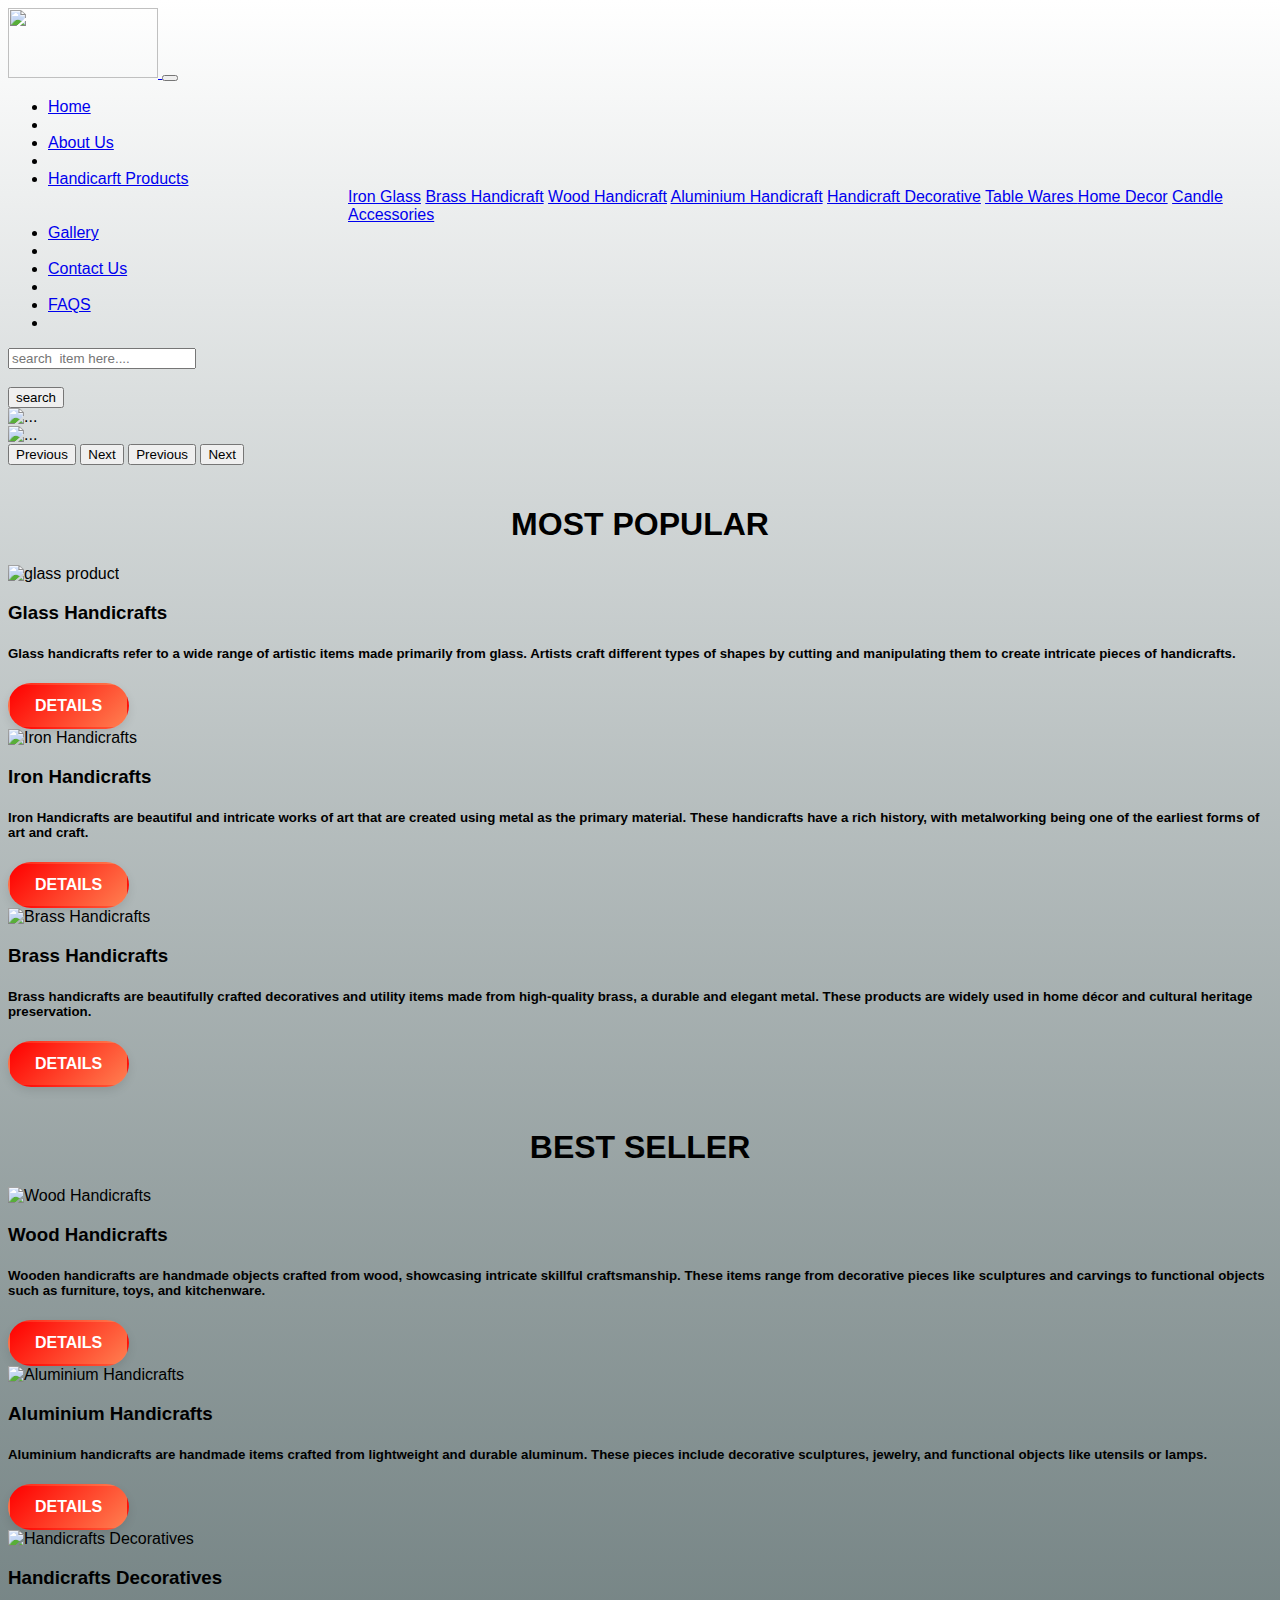
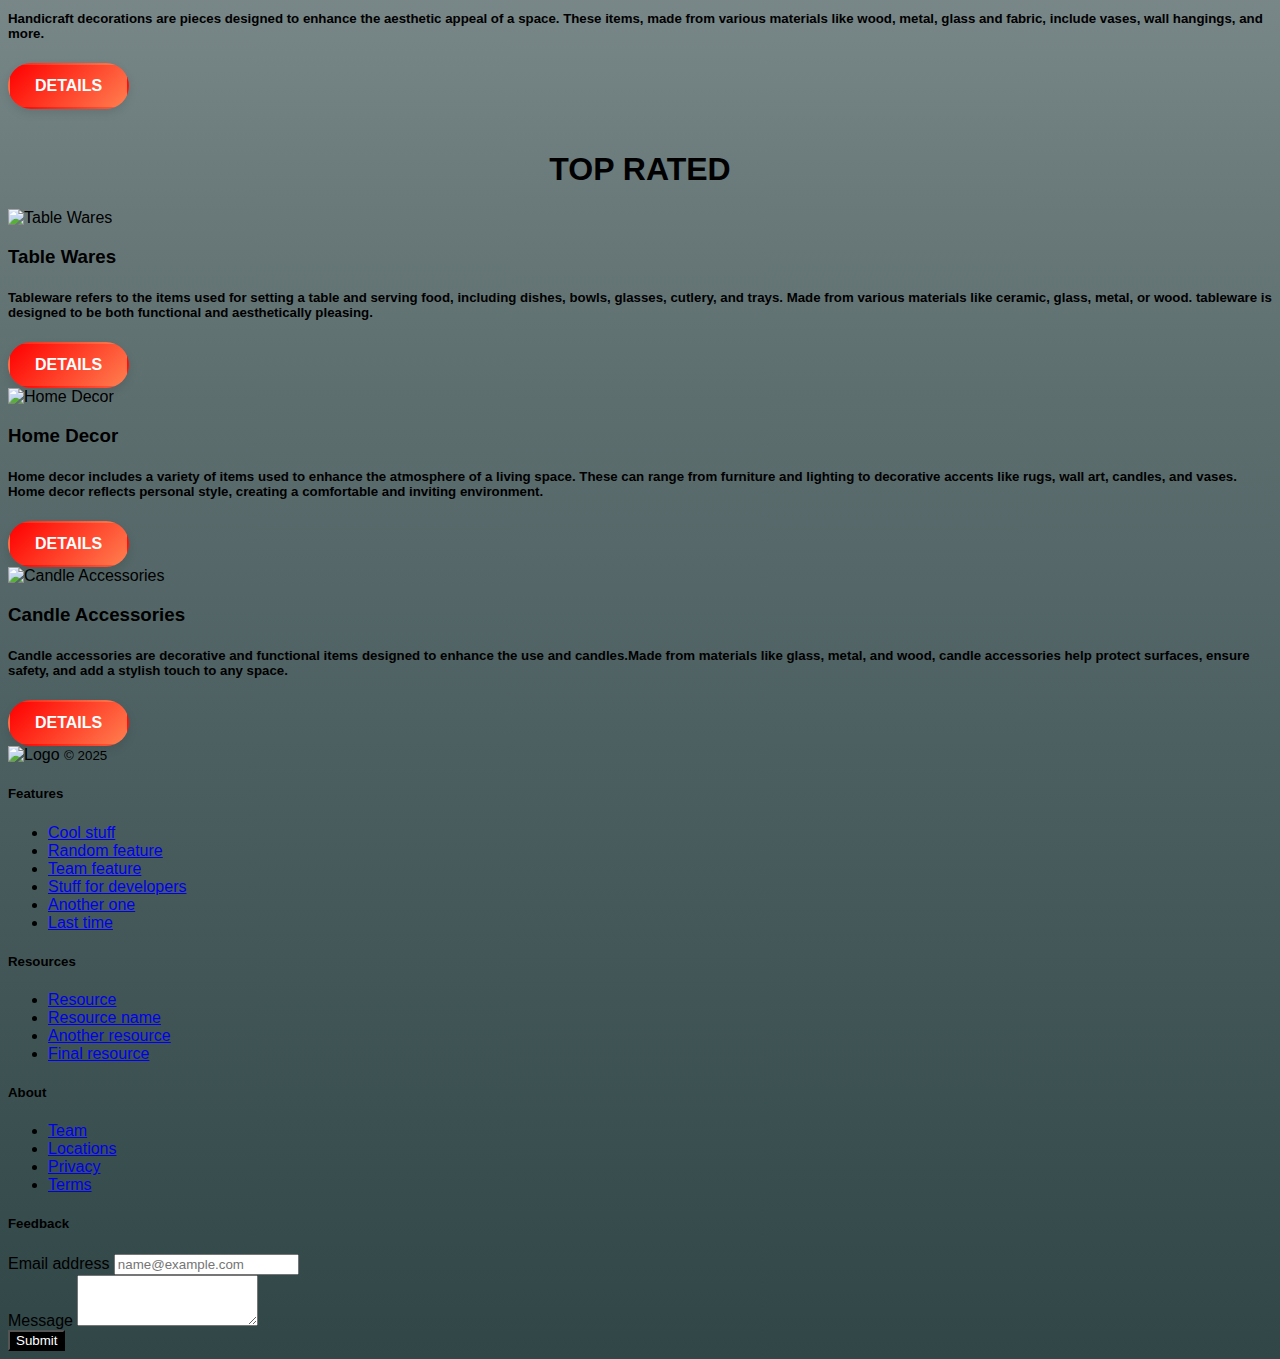
==== index.html @ 00770a31 "Update index.html" ====
<!DOCTYPE html>
<html lang="en">

<head>
    <meta charset="UTF-8">
    <meta name="viewport" content="width=device-width, initial-scale=1">
    <link rel="stylesheet" href="./css/bootstrap.css">
    <script src="https://cdn.jsdelivr.net/npm/bootstrap@5.3.3/dist/js/bootstrap.bundle.min.js"
        integrity="sha384-YvpcrYf0tY3lHB60NNkmXc5s9fDVZLESaAA55NDzOxhy9GkcIdslK1eN7N6jIeHz"
        crossorigin="anonymous"></script>
    <script src="./New folder/popper.min.js"></script>
    <script src=".//New folder/jquery-3.7.1.js"></script>
    <script src="./js/bootstrap.js"></script>
    <link rel="stylesheet"
        href="https://cdnjs.cloudflare.com/ajax/libs/bootstrap-icons/1.11.3/font/bootstrap-icons.min.css"
        integrity="sha512-dPXYcDub/aeb08c63jRq/k6GaKccl256JQy/AnOq7CAnEZ9FzSL9wSbcZkMp4R26vBsMLFYH4kQ67/bbV8XaCQ=="
        crossorigin="anonymous" referrerpolicy="no-referrer" />
    <title>Handicarft | Specially For Clothing </title>
    <script>
        $(window).on('load', function () {
            $('.loader').addClass('loaded');
            $('.loader__content').addClass('fade-out');
        });
    </script>
    <style>
        @media(max-width:376px) {
            #test {
                position: relative;
                left: -260px;
            }
        }

        body {
            font-family: 'Poppins', sans-serif;
            background-image: linear-gradient(to top, #304647, 60%, #fff);
            box-sizing: border-box;
        }

        .btn-outline-danger1 {
            position: relative;
            padding: 12px 25px;
            font-size: 16px;
            font-weight: 600;
            text-transform: uppercase;
            border-radius: 30px;
            border: 2px solid transparent;
            background: linear-gradient(135deg, #f00, #ff7f50);
            color: white;
            text-decoration: none;
            transition: all 0.4s ease;
            box-shadow: 0 4px 10px rgba(0, 0, 0, 0.1);
        }

        .btn-outline-danger1:hover {
            background: linear-gradient(135deg, #ff7f50, #f00);
            transform: translateY(-5px);
            box-shadow: 0 8px 15px rgba(0, 0, 0, 0.2);
        }
        nav .nav-item::after {
    content: '';
    position: absolute;
    bottom: 0;
    left: 0;
    width: 0;
    height: 2px;
    background-color: #f39c12;
    transition: width 0.3s ease;
}

nav .nav-item:hover::after {
    width: 100%;
}
#navv{
    transition: all 0.4s ease;
}
#navv:hover{
    background: linear-gradient(135deg, #f00, #ff7f50); 
    border: 2px solid transparent;
    border-radius: 30px;
    transform: translateY(-5px); 
}
.drrop{
    transition: all 0.4s ease;
}
    </style>
</head>

<body>
    <div class="loader">
        <div class="loader__content">
            <div class="loader__box"></div>
            <div class="loader__shadow"></div>
        </div>
    </div>
    <nav class="navbar bg-light navbar-expand-lg mt-2 navbar fixed-top">
        <div class="container-fluid">
            <a class="navbar-brand" href="#">
                <img src="./images/logo.png" width="150px " height="70px " alt="">
            </a>
            <button class="navbar-toggler" type="button " data-bs-toggle="collapse"
                data-bs-target="#navbarSupportedContent" aria-label="Toggle Navigation">
                <span class="navbar-toggle-icon"></span>
            </button>
            <div class="collapse navbar-collapse" id="navbarSupportedContent">
                <ul class="navbar-nav">
                    <li classs="nav-item"> <a  id="navv" class="nav-link" href="../index.html" target="_blank"> Home</a>
                    <li>
                    <li classs="nav-item"> <a  id="navv"class="nav-link" href="./htmlpages/Aboutus.html" target="_blank"> About
                            Us</a>
                    <li>
                    <li classs="nav-item-dropdown">
                        <a  id="navv" class="nav-link dropdown-toggle " role="button" data-bs-toggle="dropdown"
                            aria-expanded="false" href="../htmlpages/product.html">Handicarft Products</a>
                        <ul id="test" class="dropdown-menu bg-danger " style=" margin-left:260px ;">
                            <a href="./htmlpages/iron-handicrafts.html" class="dropdown-item">Iron </a>
                            <a href="./htmlpages/glass-handicrafts.html" class="dropdown-item">Glass</a>
                            <a href="./htmlpages/brass-handicrafts.html" class="dropdown-item">Brass Handicraft</a>
                            <a href="./htmlpages/wood-handicrafts.html" class="dropdown-item"> Wood Handicraft</a>
                            <a href="./htmlpages/aluminium-handicrafts.html" class="dropdown-item"> Aluminium
                                Handicraft</a>
                            <a href="./htmlpages/decoratives-handicrafts.html" class="dropdown-item"> Handicraft
                                Decorative</a>
                            <a href="./htmlpages/tablewares-handicrafts.html" class="dropdown-item"> Table Wares </a>
                            <a href="./htmlpages/homedecor-handicrafts.html" class="dropdown-item"> Home Decor</a>
                            <a href="./htmlpages/candle-handicrafts.html" class="dropdown-item"> Candle Accessories</a>
                        </ul>
                    </li>

                    <li classs="nav-item"> <a  id="navv" class="nav-link" href="./htmlpages/Gallery.html" target="_blank">
                            Gallery</a>
                    <li>
                    <li classs="nav-item"> <a  id="navv" class="nav-link" href="./htmlpages/contactinfo.html" target="_blank">
                            Contact Us</a>
                    <li>
                    <li classs="nav-item"> <a  id="navv" class="nav-link" href="./htmlpages/FAQs.html" target="_blank">
                            FAQS</a>
                    <li>
                </ul>
                <form class="ms-auto" role="search">
                    <input type="text" placeholder="search  item here...." class="form-control"
                        style="padding-right: 5px;" aria-expanded="false" aria-label="search" />
                </form><br />
                <button class="btn btn-outline-danger">search</button>


            </div>
        </div>

    </nav>

    <div class="container-fluid" id="carouselExampleFade" class="carousel slide carousel-fade" data-bs-ride="carousel">
        <div class="carousel-inner">
            <div class="carousel-item active ">
                <img src="./images/gpt 1.webp" class="d-block w-100" alt="...">
            </div>
            <div class="carousel-item">
                <img src="./images/gpt 2.webp" class="d-block w-100" alt="...">
            </div>

        </div>
    </div>
    <button class="carousel-control-prev" type="button" data-bs-target="#carouselExampleFade" data-bs-slide="prev">
        <span class="carousel-control-prev-icon" aria-hidden="true"></span>
        <span class="visually-hidden">Previous</span>
    </button>
    <button class="carousel-control-next" type="button" data-bs-target="#carouselExampleFade" data-bs-slide="next">
        <span class="carousel-control-next-icon" aria-hidden="true"></span>
        <span class="visually-hidden">Next</span>
    </button>
    <button class="carousel-control-prev" type="button" data-bs-target="#carouselExampleFade" data-bs-slide="prev">
        <span class="carousel-control-prev-icon" aria-hidden="true"></span>
        <span class="visually-hidden">Previous</span>
    </button>
    <button class="carousel-control-next" type="button" data-bs-target="#carouselExampleFade" data-bs-slide="next">
        <span class="carousel-control-next-icon" aria-hidden="true"></span>
        <span class="visually-hidden">Next</span>
    </button>

    </div>


    <br />



    <section>
        <!-- <div id="p1" class="row container">
            <div class="col-sm-4">
              <img src="./images/gpt 1.webp" alt="01" width="100%">
        </div>


        <div id="p2"  class="col-sm-4" style="text-align: center;">
            <img src="./images/gpt 2.webp" alt="01" width="100%">prodcut 2
        </div>


        <div id="p3" class="col-sm-4" style="text-align: center;">
            <img src="./images/gpt 3.webp" alt="01" width="100%">  product 3  
        </div> -->

        <div class="row">
            <div class="col-md-12">
                <h1
                    style="display: flex; text-align: center; justify-content: center; padding-top: 20px; text-transform: uppercase;">
                    Most Popular</h1>
            </div>
        </div>

        <div class="row">
            <div class="col-md-4">
                <img src="./images/glass handicrafts.jpg" class="rounded" width="100%" alt="glass product">
                <h3 class="text-center text-primary" style="font-weight: bold;">Glass Handicrafts</h3>
                <h5 class="text-center text-dark" style="font-weight: bold;">Glass handicrafts refer to a wide range of
                    artistic items made primarily from glass. Artists craft different types of shapes by
                    cutting and manipulating them to create intricate pieces of
                    handicrafts.</h5>
                <div class="d-grip gap-2">
                    <button class="btn btn-outline-danger1" type="button"
                        onclick="window.open('./htmlpages/glass-handicrafts.html', '_blank')">Details </button><br />
                </div>
            </div>

            <div class="col-md-4">
                <img src="./images/iron handicrafts.jpg" class="rounded" width="100%" alt="Iron Handicrafts">
                <h3 class="text-center text-primary" style="font-weight: bold;">Iron Handicrafts</h3>
                <h5 class="text-center text-dark" style="font-weight: bold;">Iron Handicrafts are beautiful and
                    intricate
                    works of art that are created using metal as the primary material. These handicrafts have a rich
                    history, with metalworking being one of the earliest forms of art and craft.</h5>
                <div class="d-grip gap-2">
                    <button class="btn btn-outline-danger1" type="button"
                        onclick="window.open('./htmlpages/iron-handicrafts.html', '_blank')">Details </button><br />
                </div>
            </div>

            <div class="col-md-4">
                <img src="./images/brass handicreaft.jpg" class="rounded" width="100%" alt="Brass Handicrafts">
                <h3 class="text-center text-primary" style="font-weight: bold;">Brass Handicrafts</h3>
                <h5 class="text-center text-dark" style="font-weight: bold;">Brass handicrafts are beautifully crafted
                    decoratives and utility items made from high-quality brass, a durable and elegant metal. These
                    products are widely used in home décor and cultural heritage preservation.</h5>
                <div class="d-grip gap-2">
                    <button class="btn btn-outline-danger1" type="button"
                        onclick="window.open('./htmlpages/brass-handicrafts.html', '_blank')">Details </button><br />
                </div>
            </div>
        </div>

        <div class="row">
            <div class="col-md-12">
                <h1
                    style="display: flex; text-align: center; justify-content: center; padding-top: 20px; text-transform: uppercase;">
                    Best Seller</h1>
            </div>
        </div>

        <div class="row">
            <div class="col-md-4">
                <img src="./images/wood handicraft.jpg" class="rounded img-fluid" width="100%" alt="Wood Handicrafts">
                <h3 class="text-center text-primary" style="font-weight: bold;">Wood Handicrafts</h3>
                <h5 class="text-center text-dark" style="font-weight: bold;">Wooden handicrafts are handmade objects
                    crafted from wood, showcasing intricate skillful craftsmanship. These items range from
                    decorative pieces like sculptures and carvings to functional objects such as furniture, toys, and kitchenware.
                </h5>
                <div class="d-grip gap-2">
                    <button class="btn btn-outline-danger1" type="button"
                        onclick="window.open('./htmlpages/wood-handicrafts.html', '_blank')">Details </button><br />
                </div>
            </div>

            <div class="col-md-4">
                <img src="./images/aluminium handicrafts.jpg" class="rounded img-fluid" width="100%" alt="Aluminium Handicrafts">
                <h3 class="text-center text-primary" style="font-weight: bold;">Aluminium Handicrafts</h3>
                <h5 class="text-center text-dark" style="font-weight: bold;">Aluminium handicrafts are handmade items
                    crafted from lightweight and durable aluminum. These pieces include decorative sculptures,
                    jewelry, and functional objects like utensils or lamps.</h5>
                <div class="d-grip gap-2">
                    <button class="btn btn-outline-danger1" type="button"
                        onclick="window.open('./htmlpages/aluminium-handicrafts.html', '_blank')">Details
                    </button><br />
                </div>
            </div>

            <div class="col-md-4">
                <img src="./images/home-still-life-with-burning-candles-as-home-decor-details.jpg" class="rounded img-fluid" alt="Handicrafts Decoratives">
                <h3 class="text-center text-primary" style="font-weight: bold;">Handicrafts Decoratives</h3>
                <h5 class="text-center text-dark" style="font-weight: bold;">Handicraft decorations are 
                    pieces designed to enhance the aesthetic appeal of a space. These items, made from various materials like
                    wood, metal, glass and fabric, include vases, wall hangings, and more.</h5>
                <div class="d-grip gap-2">
                    <button class="btn btn-outline-danger1" type="button"
                        onclick="window.open('./htmlpages/decoratives-handicrafts.html', '_blank')">Details
                    </button><br />
                </div>
            </div>
        </div>


        <div class="row">
            <div class="col-md-12">
                <h1
                    style="display: flex; text-align: center; justify-content: center; padding-top: 20px; text-transform: uppercase;">
                    Top Rated</h1>
            </div>
        </div>

        <div class="row">
            <div class="col-md-4">
                <img src="./images/table wares.jpg" class="rounded" width="100%" alt="Table Wares">
                <h3 class="text-center text-primary" style="font-weight: bold;">Table Wares</h3>
                <h5 class="text-center text-dark" style="font-weight: bolder;">Tableware refers to the items used for
                    setting
                    a table and serving food, including dishes, bowls, glasses, cutlery, and trays. Made
                    from
                    various materials like ceramic, glass, metal, or wood. tableware is designed to be both functional
                    and
                    aesthetically pleasing.
                </h5>
                <div class="d-grip gap-2">
                    <button class="btn btn-outline-danger1" type="button"
                        onclick="window.open('./htmlpages/tablewares-handicrafts.html', '_blank')">Details
                    </button><br />
                </div>
            </div>

            <div class="col-md-4">
                <img src="./images/homedecor.jpg" class="rounded" width="100%" alt="Home Decor">
                <h3 class="text-center text-primary" style="font-weight: bold;">Home Decor</h3>
                <h5 class="text-center text-dark" style="font-weight: bolder;">Home decor includes a variety of items
                    used
                    to
                    enhance the atmosphere of a living space. These can range from furniture and lighting
                    to
                    decorative accents like rugs, wall art, candles, and vases. Home decor reflects personal style,
                    creating
                    a comfortable and inviting environment. </h5>
                <div class="d-grip gap-2">
                    <button class="btn btn-outline-danger1" type="button"
                        onclick="window.open('./htmlpages/homedecor-handicrafts.html', '_blank')">Details
                    </button><br />
                </div>
            </div>

            <div class="col-md-4">
                <img src="./images/candle.jpg" class="rounded" width="100%" alt="Candle Accessories">
                <h3 class="text-center text-primary" style="font-weight: bold;">Candle Accessories</h3>
                <h5 class="text-center text-dark" style="font-weight: bolder;">Candle accessories are decorative and
                    functional items designed to enhance the use and candles.Made from materials like
                    glass, metal, and wood, candle accessories help protect surfaces, ensure safety, and add a stylish
                    touch to
                    any space.</h5>
                <div class="d-grip gap-2">
                    <button class="btn btn-outline-danger1" type="button"
                        onclick="window.open('./htmlpages/candle-handicrafts.html', '_blank')">Details </button><br />
                </div>
            </div>
        </div>

    </section>
    <footer class="py-5">
        <div class="container-fluid">
            <div class="row">
                <div class="col-12 col-md ">
                    <img src="./images/logo.png" alt="Logo" class="rounded" width="100" height="60" class="mb-2">
                    <small class="d-block mb-3 text-light ">&copy; 2025</small>
                </div>
                <div class="col-6 col-md">
                    <h5>Features</h5>
                    <ul class="list-unstyled text-small">
                        <li><a class="text-light" href="#">Cool stuff</a></li>
                        <li><a class="text-light" href="#">Random feature</a></li>
                        <li><a class="text-light" href="#">Team feature</a></li>
                        <li><a class="text-light" href="#">Stuff for developers</a></li>
                        <li><a class="text-light" href="#">Another one</a></li>
                        <li><a class="text-light" href="#">Last time</a></li>
                    </ul>
                </div>
                <div class="col-6 col-md">
                    <h5>Resources</h5>
                    <ul class="list-unstyled text-small">
                        <li><a class="text-light" href="#">Resource</a></li>
                        <li><a class="text-light" href="#">Resource name</a></li>
                        <li><a class="text-light" href="#">Another resource</a></li>
                        <li><a class="text-light" href="#">Final resource</a></li>
                    </ul>
                </div>
                <div class="col-6 col-md">
                    <h5>About</h5>
                    <ul class="list-unstyled text-small">
                        <li><a class="text-light" href="#">Team</a></li>
                        <li><a class="text-light" href="#">Locations</a></li>
                        <li><a class="text-light" href="#">Privacy</a></li>
                        <li><a class="text-light" href="#">Terms</a></li>
                    </ul>
                </div>
                <div class="col-12 col-md">
                    <h5>Feedback</h5>
                    <form>
                        <div class="form mb-3">
                            <label for="feedbackEmail" class="form-label">Email address</label>
                            <input type="email" class="form-control form-control-dark" id="feedbackEmail"
                                placeholder="name@example.com">
                        </div>
                        <div class="form mb-3">
                            <label for="feedbackMessage" class="form-label">Message</label>
                            <textarea class="form-control form-control-dark" id="feedbackMessage" rows="3"></textarea>
                        </div>
                        <button type="submit" style="background-color: black;color:white;" class="btn">Submit</button>
                    </form>
                </div>
            </div>
        </div>
    </footer>


    <script src=".//New folder/jquery-3.7.1.js"></script>

    <script src="./js/bootstrap.js"></script>

</body>

</html>
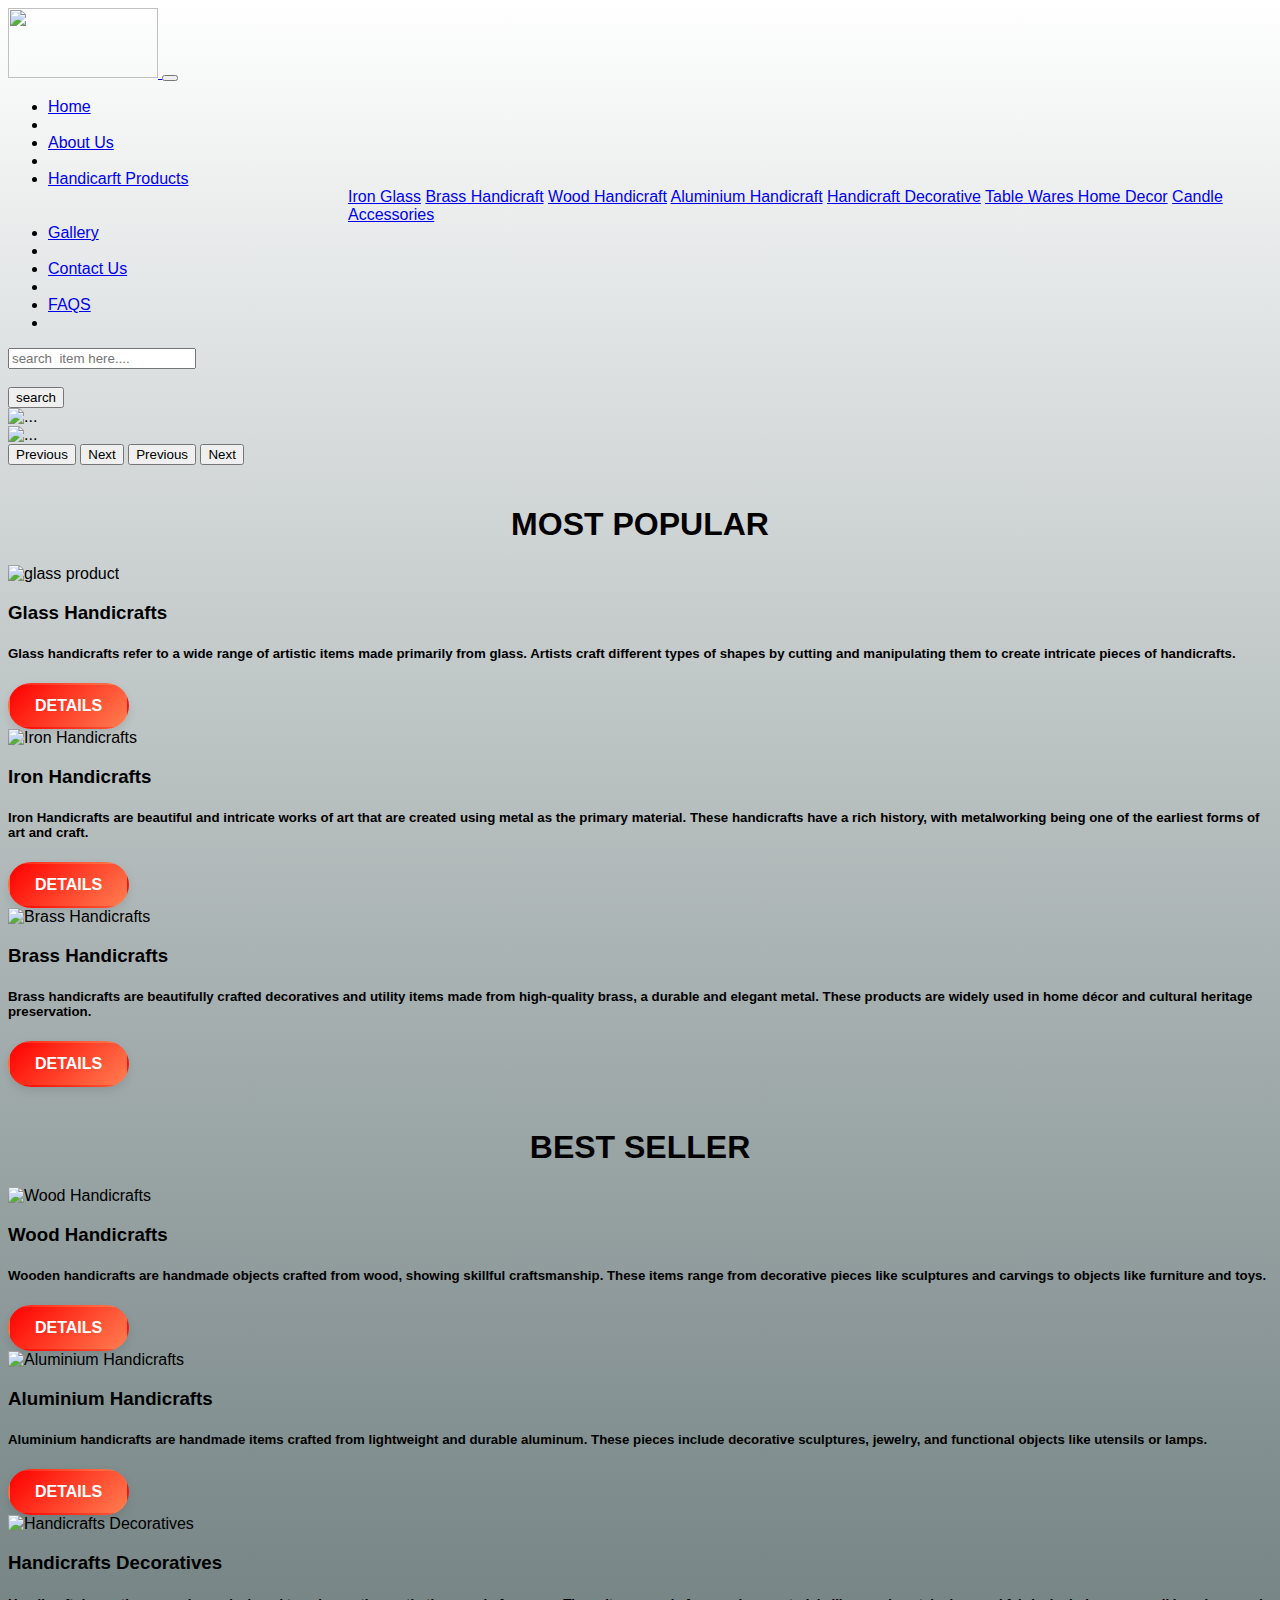
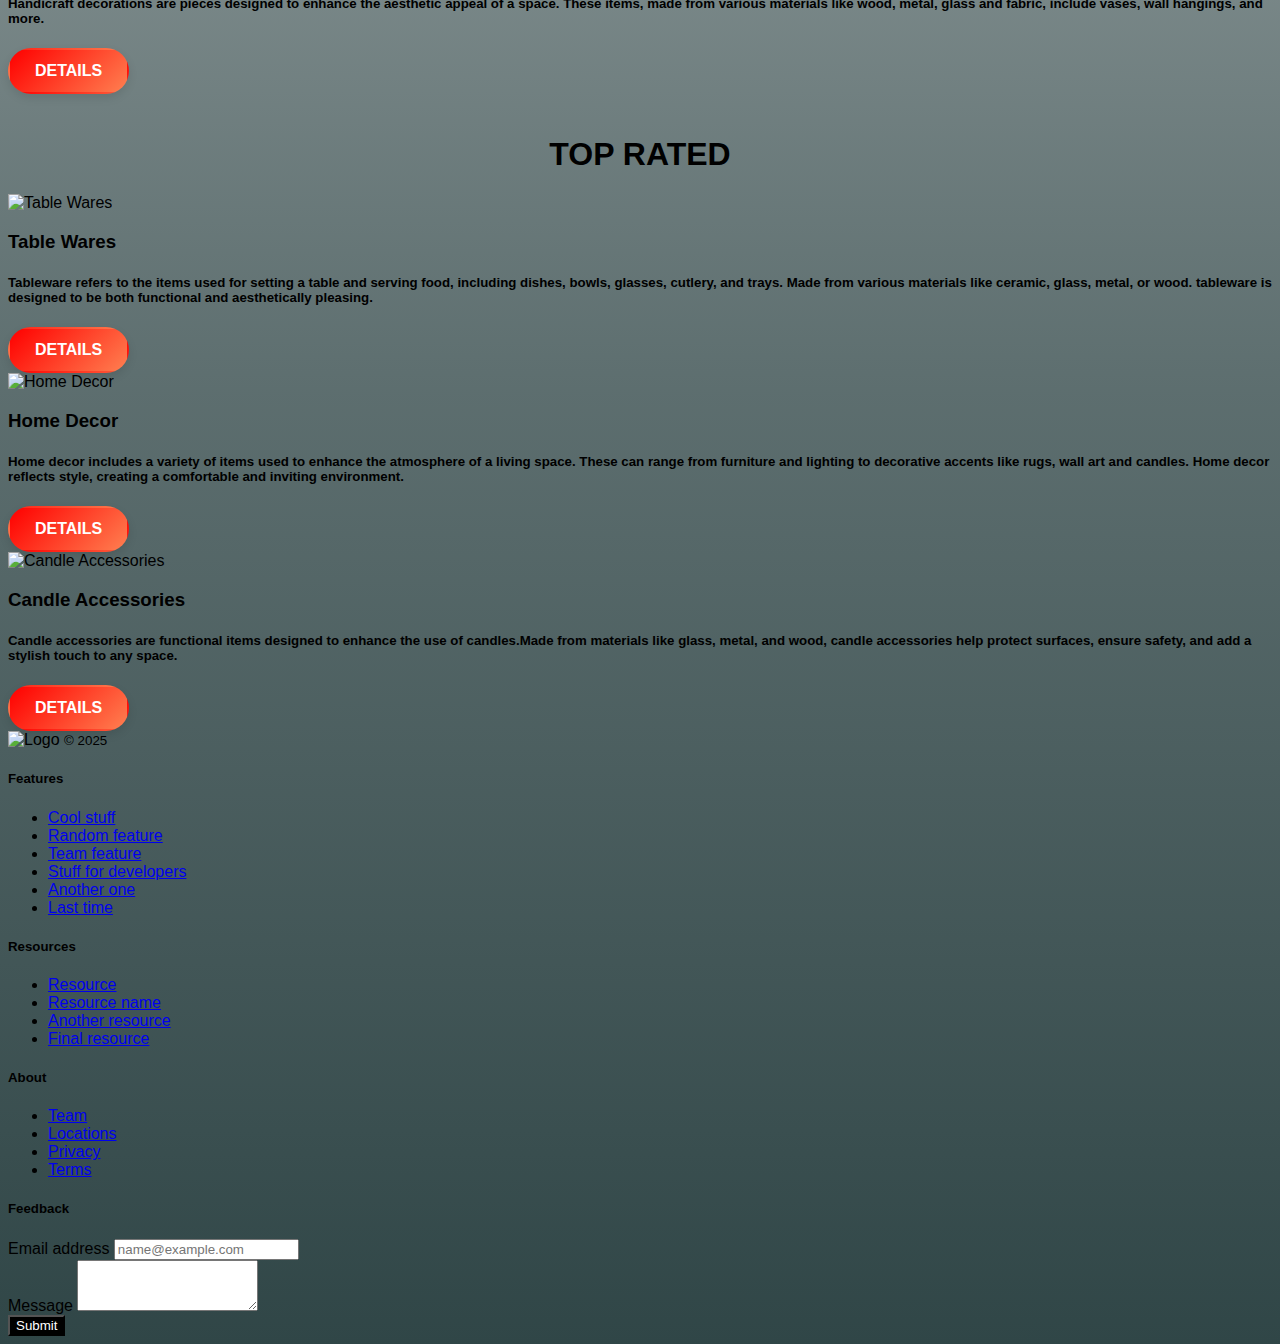
==== commit 3b019553: "Update index.html" ====
--- a/index.html
+++ b/index.html
@@ -260,8 +260,8 @@
                 <img src="./images/wood handicraft.jpg" class="rounded img-fluid" width="100%" alt="Wood Handicrafts">
                 <h3 class="text-center text-primary" style="font-weight: bold;">Wood Handicrafts</h3>
                 <h5 class="text-center text-dark" style="font-weight: bold;">Wooden handicrafts are handmade objects
-                    crafted from wood, showcasing intricate skillful craftsmanship. These items range from
-                    decorative pieces like sculptures and carvings to functional objects such as furniture, toys, and kitchenware.
+                    crafted from wood, showing skillful craftsmanship. These items range from
+                    decorative pieces like sculptures and carvings to objects like furniture and toys.
                 </h5>
                 <div class="d-grip gap-2">
                     <button class="btn btn-outline-danger1" type="button"
@@ -332,7 +332,7 @@
                     to
                     enhance the atmosphere of a living space. These can range from furniture and lighting
                     to
-                    decorative accents like rugs, wall art, candles, and vases. Home decor reflects personal style,
+                    decorative accents like rugs, wall art and candles. Home decor reflects style,
                     creating
                     a comfortable and inviting environment. </h5>
                 <div class="d-grip gap-2">
@@ -345,8 +345,8 @@
             <div class="col-md-4">
                 <img src="./images/candle.jpg" class="rounded" width="100%" alt="Candle Accessories">
                 <h3 class="text-center text-primary" style="font-weight: bold;">Candle Accessories</h3>
-                <h5 class="text-center text-dark" style="font-weight: bolder;">Candle accessories are decorative and
-                    functional items designed to enhance the use and candles.Made from materials like
+                <h5 class="text-center text-dark" style="font-weight: bolder;">Candle accessories are
+                    functional items designed to enhance the use of candles.Made from materials like
                     glass, metal, and wood, candle accessories help protect surfaces, ensure safety, and add a stylish
                     touch to
                     any space.</h5>
